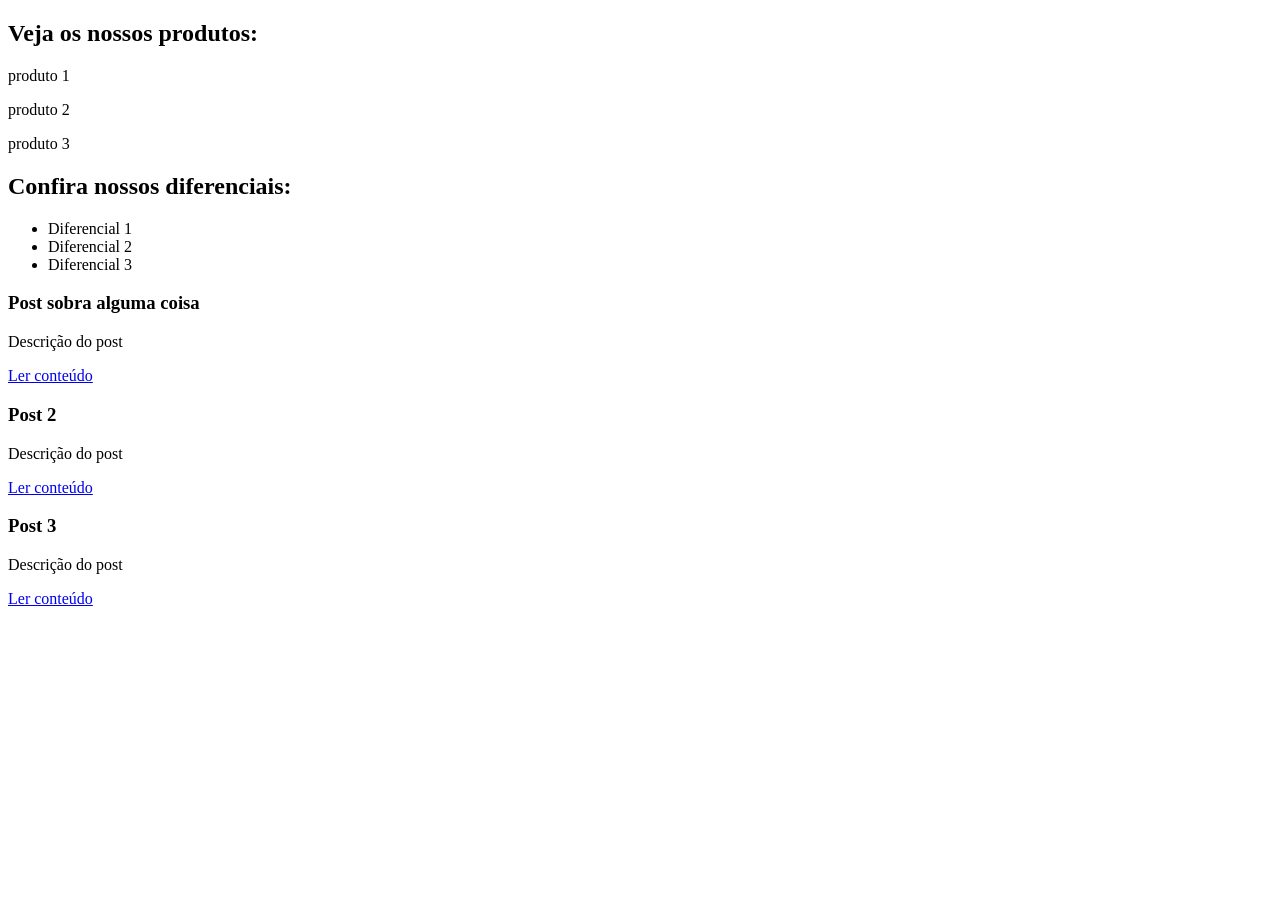
==== 11_HTML_SEMÂNTICO/index.html @ e13bdca2 "Commitando Atualizações de Inicio, html semântico" ====
<!DOCTYPE html>
<html lang="en">
<head>
    <meta charset="UTF-8">
    <meta name="viewport" content="width=device-width, initial-scale=1.0">
    <title>HTML Semântico</title>
</head>
<body>
    <!-- 1 - Section -->
    <section>
        <h2>Veja os nossos produtos:</h2>
        <p>produto 1</p>
        <p>produto 2</p>
        <p>produto 3</p>
    </section>
    <section>
    <h2>Confira nossos diferenciais:</h2>    
    <ul>
        <li>Diferencial 1</li>
        <li>Diferencial 2</li>
        <li>Diferencial 3</li>
    </ul>
    </section>
    <!-- 2 - Article -->
     <section>
        <article>
            <h3>Post sobra alguma coisa</h3>
            <p>Descrição do post</p>
            <a href="#">Ler conteúdo</a>
        </article>

        <article>
            <h3>Post 2</h3>
            <p>Descrição do post</p>
            <a href="#">Ler conteúdo</a>
        </article>

        <article>
            <h3>Post 3</h3>
            <p>Descrição do post</p>
            <a href="#">Ler conteúdo</a>
        </article>
     </section>
</body>
</html>
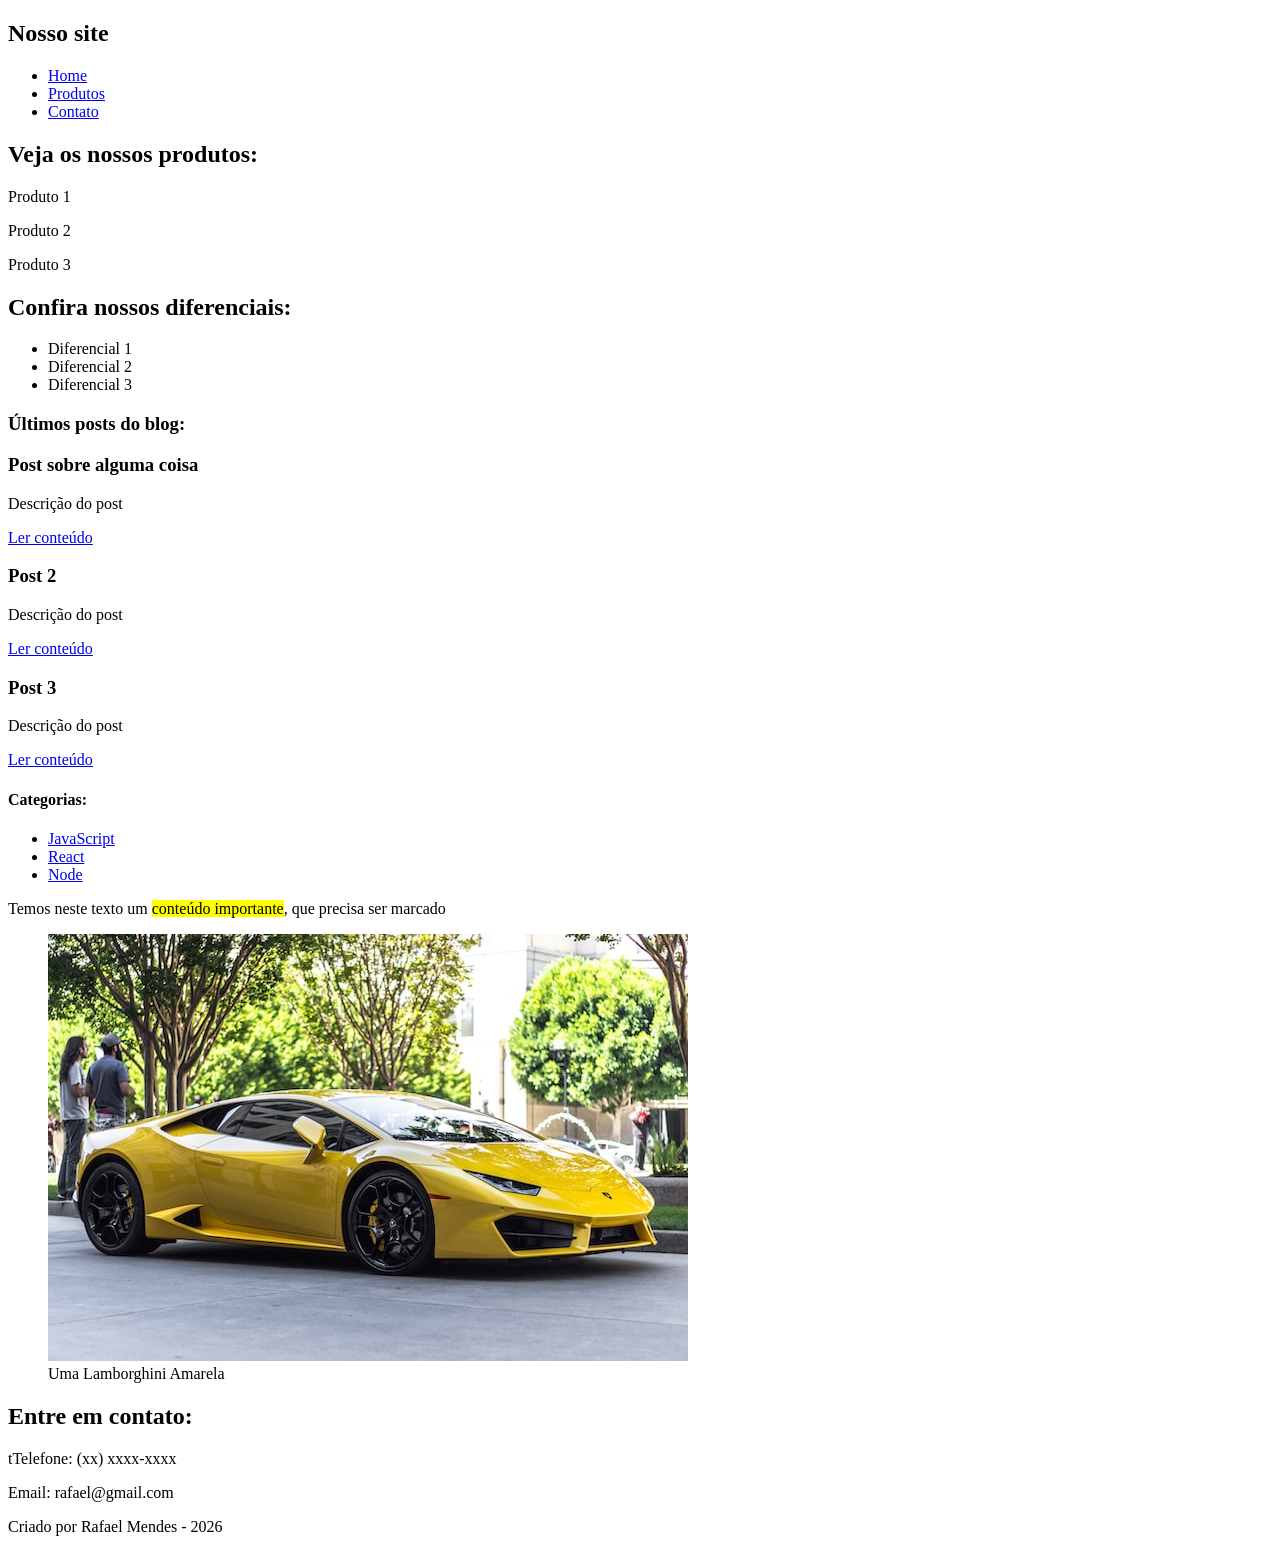
==== commit 682dc9f3: "Muitos Estudos" ====
--- a/11_HTML_SEMÂNTICO/index.html
+++ b/11_HTML_SEMÂNTICO/index.html
@@ -6,28 +6,48 @@
     <title>HTML Semântico</title>
 </head>
 <body>
+    <!-- 3 - Header -->
+     <header>
+    <h2>Nosso site</h2>
+    <!--     <ul>
+    <li><a href="#">Home</a></li>   
+    <li><a href="#">Produtos</a></li>   
+    <li><a href="#">Contato</a></li>   
+    </ul> -->
+    <!-- 5 - Nav -->
+    <nav>
+    <ul>
+    <li><a href="#">Home</a></li>   
+    <li><a href="#">Produtos</a></li>   
+    <li><a href="#">Contato</a></li>   
+    </ul>
+    </nav>
+     </header>
+    <!-- 8 - Main -->
+    <main>
     <!-- 1 - Section -->
     <section>
-        <h2>Veja os nossos produtos:</h2>
-        <p>produto 1</p>
-        <p>produto 2</p>
-        <p>produto 3</p>
+    <h2>Veja os nossos produtos:</h2>
+    <p>Produto 1</p>
+    <p>Produto 2</p>
+    <p>Produto 3</p>
     </section>
     <section>
     <h2>Confira nossos diferenciais:</h2>    
     <ul>
-        <li>Diferencial 1</li>
-        <li>Diferencial 2</li>
-        <li>Diferencial 3</li>
+    <li>Diferencial 1</li>
+    <li>Diferencial 2</li>
+    <li>Diferencial 3</li>
     </ul>
     </section>
     <!-- 2 - Article -->
-     <section>
-        <article>
-            <h3>Post sobra alguma coisa</h3>
-            <p>Descrição do post</p>
-            <a href="#">Ler conteúdo</a>
-        </article>
+    <section>
+    <h3>Últimos posts do blog:</h3>
+    <article>
+    <h3>Post sobre alguma coisa</h3>
+    <p>Descrição do post</p>
+    <a href="#">Ler conteúdo</a>
+    </article>
 
         <article>
             <h3>Post 2</h3>
@@ -41,5 +61,31 @@
             <a href="#">Ler conteúdo</a>
         </article>
      </section>
+ </main>
+     <!-- 6 - Aside -->
+      <aside>
+        <h4>Categorias:</h4>
+        <ul>
+            <li><a href="#">JavaScript</a></li>
+            <li><a href="#">React</a></li>
+            <li><a href="#">Node</a></li>
+        </ul>
+      </aside>
+      <!-- 9 - Mark -->
+       <p>Temos neste texto um <mark>conteúdo importante</mark>, que precisa ser marcado</p>
+      <!-- 7 - Figure e Figcaption -->
+       <figure>
+        <img src="img/lambo.jpg" alt="Lamborghini">
+        <figcaption>Uma Lamborghini Amarela</figcaption>
+       </figure>
+     <!-- 4 - Footer -->
+     <footer>
+        <div>
+        <h2>Entre em contato:</h2>
+        <P>tTelefone: (xx) xxxx-xxxx</P>
+        <p>Email: rafael@gmail.com</p>
+        </div>
+        <p>Criado por Rafael Mendes - 2026</p>
+     </footer>
 </body>
 </html>
